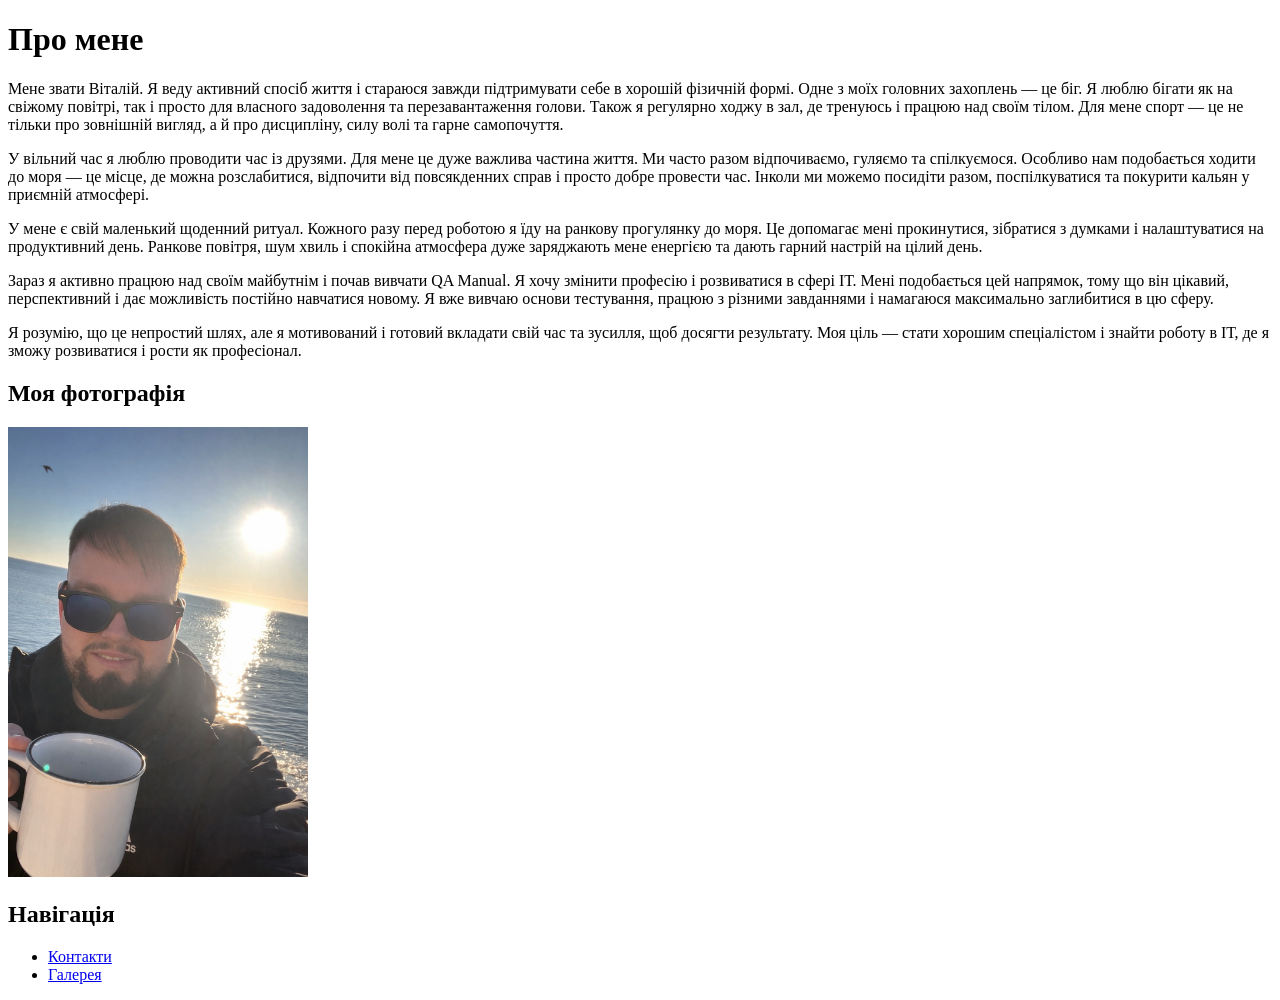
==== index.html @ 9cdd2aad "Add homework about me website SkoblikV" ====
<!DOCTYPE html>
<html lang="uk">
<head>
    <meta charset="UTF-8">
    <meta name="viewport" content="width=device-width, initial-scale=1.0">
    <title>Про мене</title>
</head>
<body>
    <h1>Про мене</h1>

    <p>Мене звати Віталій. Я веду активний спосіб життя і стараюся завжди підтримувати себе в хорошій фізичній формі. Одне з моїх головних захоплень — це біг. Я люблю бігати як на свіжому повітрі, так і просто для власного задоволення та перезавантаження голови. Також я регулярно ходжу в зал, де тренуюсь і працюю над своїм тілом. Для мене спорт — це не тільки про зовнішній вигляд, а й про дисципліну, силу волі та гарне самопочуття.</p>
    <p>У вільний час я люблю проводити час із друзями. Для мене це дуже важлива частина життя. Ми часто разом відпочиваємо, гуляємо та спілкуємося. Особливо нам подобається ходити до моря — це місце, де можна розслабитися, відпочити від повсякденних справ і просто добре провести час. Інколи ми можемо посидіти разом, поспілкуватися та покурити кальян у приємній атмосфері.</p>
    <p>У мене є свій маленький щоденний ритуал. Кожного разу перед роботою я їду на ранкову прогулянку до моря. Це допомагає мені прокинутися, зібратися з думками і налаштуватися на продуктивний день. Ранкове повітря, шум хвиль і спокійна атмосфера дуже заряджають мене енергією та дають гарний настрій на цілий день.</p>
    <p>Зараз я активно працюю над своїм майбутнім і почав вивчати QA Manual. Я хочу змінити професію і розвиватися в сфері ІТ. Мені подобається цей напрямок, тому що він цікавий, перспективний і дає можливість постійно навчатися новому. Я вже вивчаю основи тестування, працюю з різними завданнями і намагаюся максимально заглибитися в цю сферу. </p>
    <p>Я розумію, що це непростий шлях, але я мотивований і готовий вкладати свій час та зусилля, щоб досягти результату. Моя ціль — стати хорошим спеціалістом і знайти роботу в ІТ, де я зможу розвиватися і рости як професіонал. </p>

    <h2>Моя фотографія</h2>
    <img src="photo/photo1.jpg" alt="Моє фото" width="300">

    <h2>Навігація</h2>
    <ul>
        <li><a href="pages/contact.html">Контакти</a></li>
        <li><a href="pages/gallery.html">Галерея</a></li>
    </ul>
</body>
</html>
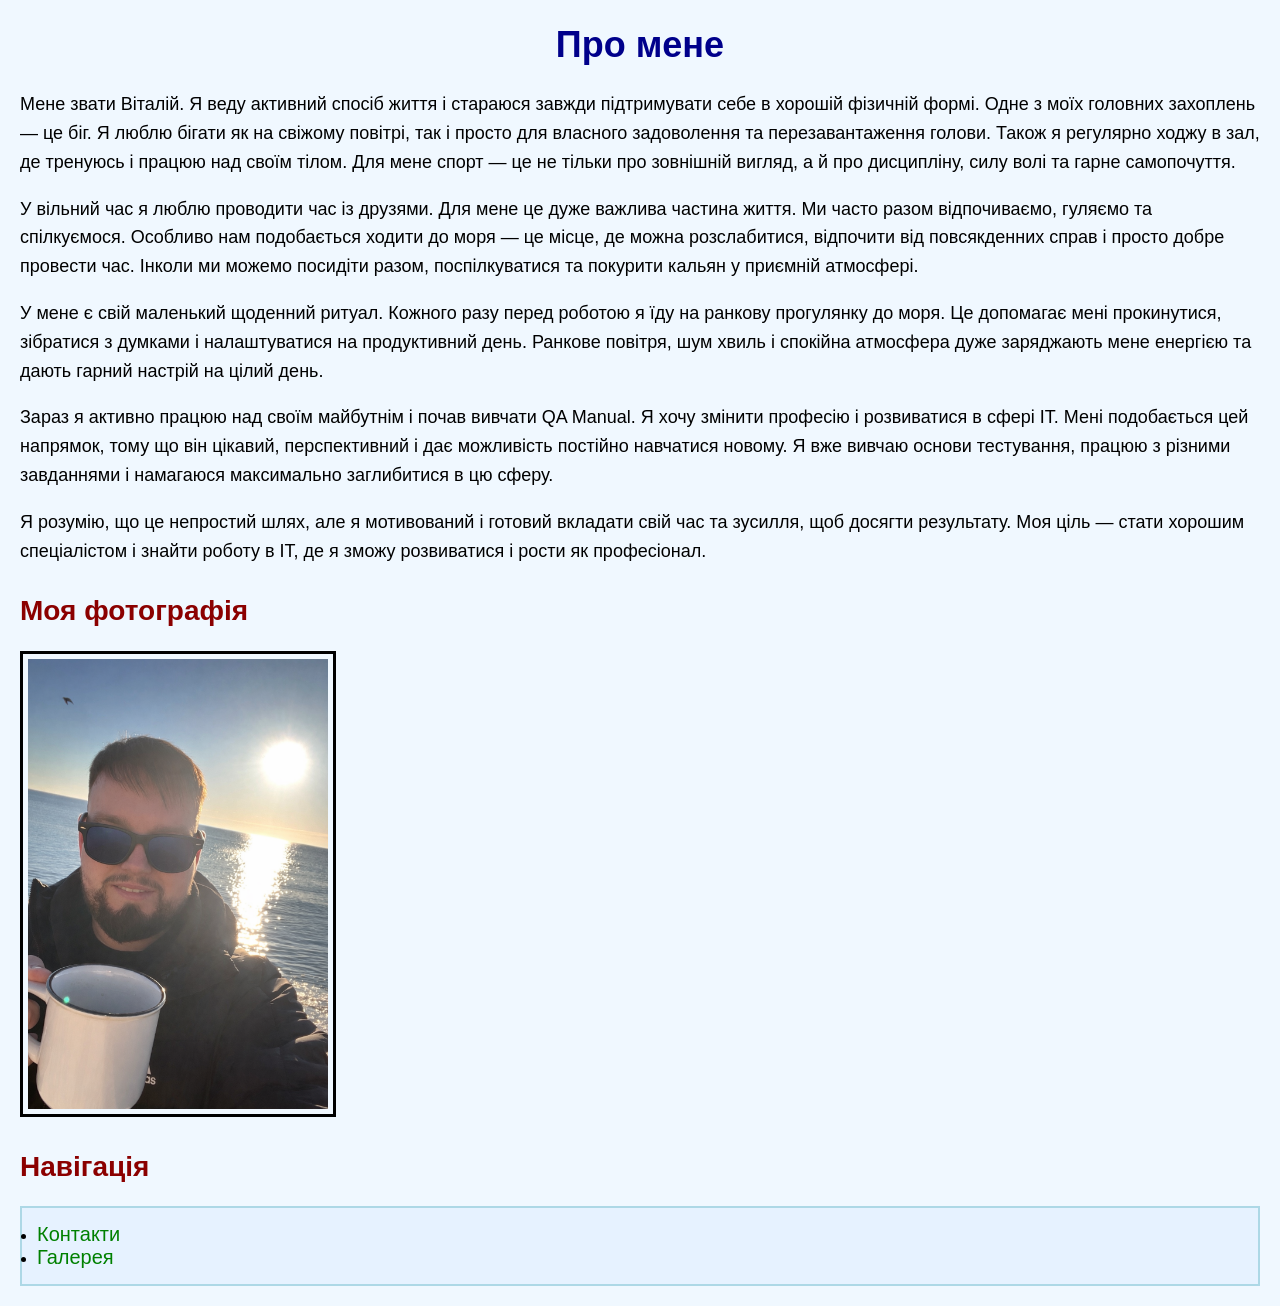
==== commit 62d711b1: "Add CSS styles to about me pages" ====
--- a/index.html
+++ b/index.html
@@ -4,23 +4,28 @@
     <meta charset="UTF-8">
     <meta name="viewport" content="width=device-width, initial-scale=1.0">
     <title>Про мене</title>
+    <link rel="stylesheet" href="style.css">
 </head>
 <body>
-    <h1>Про мене</h1>
+    <h1 class="title">Про мене</h1>
 
-    <p>Мене звати Віталій. Я веду активний спосіб життя і стараюся завжди підтримувати себе в хорошій фізичній формі. Одне з моїх головних захоплень — це біг. Я люблю бігати як на свіжому повітрі, так і просто для власного задоволення та перезавантаження голови. Також я регулярно ходжу в зал, де тренуюсь і працюю над своїм тілом. Для мене спорт — це не тільки про зовнішній вигляд, а й про дисципліну, силу волі та гарне самопочуття.</p>
-    <p>У вільний час я люблю проводити час із друзями. Для мене це дуже важлива частина життя. Ми часто разом відпочиваємо, гуляємо та спілкуємося. Особливо нам подобається ходити до моря — це місце, де можна розслабитися, відпочити від повсякденних справ і просто добре провести час. Інколи ми можемо посидіти разом, поспілкуватися та покурити кальян у приємній атмосфері.</p>
-    <p>У мене є свій маленький щоденний ритуал. Кожного разу перед роботою я їду на ранкову прогулянку до моря. Це допомагає мені прокинутися, зібратися з думками і налаштуватися на продуктивний день. Ранкове повітря, шум хвиль і спокійна атмосфера дуже заряджають мене енергією та дають гарний настрій на цілий день.</p>
-    <p>Зараз я активно працюю над своїм майбутнім і почав вивчати QA Manual. Я хочу змінити професію і розвиватися в сфері ІТ. Мені подобається цей напрямок, тому що він цікавий, перспективний і дає можливість постійно навчатися новому. Я вже вивчаю основи тестування, працюю з різними завданнями і намагаюся максимально заглибитися в цю сферу. </p>
-    <p>Я розумію, що це непростий шлях, але я мотивований і готовий вкладати свій час та зусилля, щоб досягти результату. Моя ціль — стати хорошим спеціалістом і знайти роботу в ІТ, де я зможу розвиватися і рости як професіонал. </p>
+    <p class="text">Мене звати Віталій. Я веду активний спосіб життя і стараюся завжди підтримувати себе в хорошій фізичній формі. Одне з моїх головних захоплень — це біг. Я люблю бігати як на свіжому повітрі, так і просто для власного задоволення та перезавантаження голови. Також я регулярно ходжу в зал, де тренуюсь і працюю над своїм тілом. Для мене спорт — це не тільки про зовнішній вигляд, а й про дисципліну, силу волі та гарне самопочуття.</p>
 
-    <h2>Моя фотографія</h2>
-    <img src="photo/photo1.jpg" alt="Моє фото" width="300">
+    <p class="text">У вільний час я люблю проводити час із друзями. Для мене це дуже важлива частина життя. Ми часто разом відпочиваємо, гуляємо та спілкуємося. Особливо нам подобається ходити до моря — це місце, де можна розслабитися, відпочити від повсякденних справ і просто добре провести час. Інколи ми можемо посидіти разом, поспілкуватися та покурити кальян у приємній атмосфері.</p>
 
-    <h2>Навігація</h2>
-    <ul>
-        <li><a href="pages/contact.html">Контакти</a></li>
-        <li><a href="pages/gallery.html">Галерея</a></li>
+    <p class="text">У мене є свій маленький щоденний ритуал. Кожного разу перед роботою я їду на ранкову прогулянку до моря. Це допомагає мені прокинутися, зібратися з думками і налаштуватися на продуктивний день. Ранкове повітря, шум хвиль і спокійна атмосфера дуже заряджають мене енергією та дають гарний настрій на цілий день.</p>
+
+    <p class="text">Зараз я активно працюю над своїм майбутнім і почав вивчати QA Manual. Я хочу змінити професію і розвиватися в сфері ІТ. Мені подобається цей напрямок, тому що він цікавий, перспективний і дає можливість постійно навчатися новому. Я вже вивчаю основи тестування, працюю з різними завданнями і намагаюся максимально заглибитися в цю сферу.</p>
+
+    <p class="text">Я розумію, що це непростий шлях, але я мотивований і готовий вкладати свій час та зусилля, щоб досягти результату. Моя ціль — стати хорошим спеціалістом і знайти роботу в ІТ, де я зможу розвиватися і рости як професіонал.</p>
+
+    <h2 class="subtitle">Моя фотографія</h2>
+    <img class="main-photo" src="photo/photo1.jpg" alt="Моє фото" width="300">
+
+    <h2 class="subtitle">Навігація</h2>
+    <ul class="nav-list">
+        <li><a class="nav-link" href="pages/contact.html">Контакти</a></li>
+        <li><a class="nav-link" href="pages/gallery.html">Галерея</a></li>
     </ul>
 </body>
 </html>
--- a/style.css
+++ b/style.css
@@ -0,0 +1,40 @@
+body {
+    background-color: #f0f8ff;
+    font-family: Arial, sans-serif;
+    margin: 20px;
+}
+
+.title {
+    color: darkblue;
+    text-align: center;
+    font-size: 36px;
+}
+
+.subtitle {
+    color: darkred;
+    font-size: 28px;
+    margin-top: 30px;
+}
+
+.text {
+    color: black;
+    font-size: 18px;
+    line-height: 1.6;
+}
+
+.main-photo {
+    border: 3px solid black;
+    padding: 5px;
+}
+
+.nav-list {
+    background-color: #e6f2ff;
+    padding: 15px;
+    border: 2px solid lightblue;
+}
+
+.nav-link {
+    color: green;
+    font-size: 20px;
+    text-decoration: none;
+}
